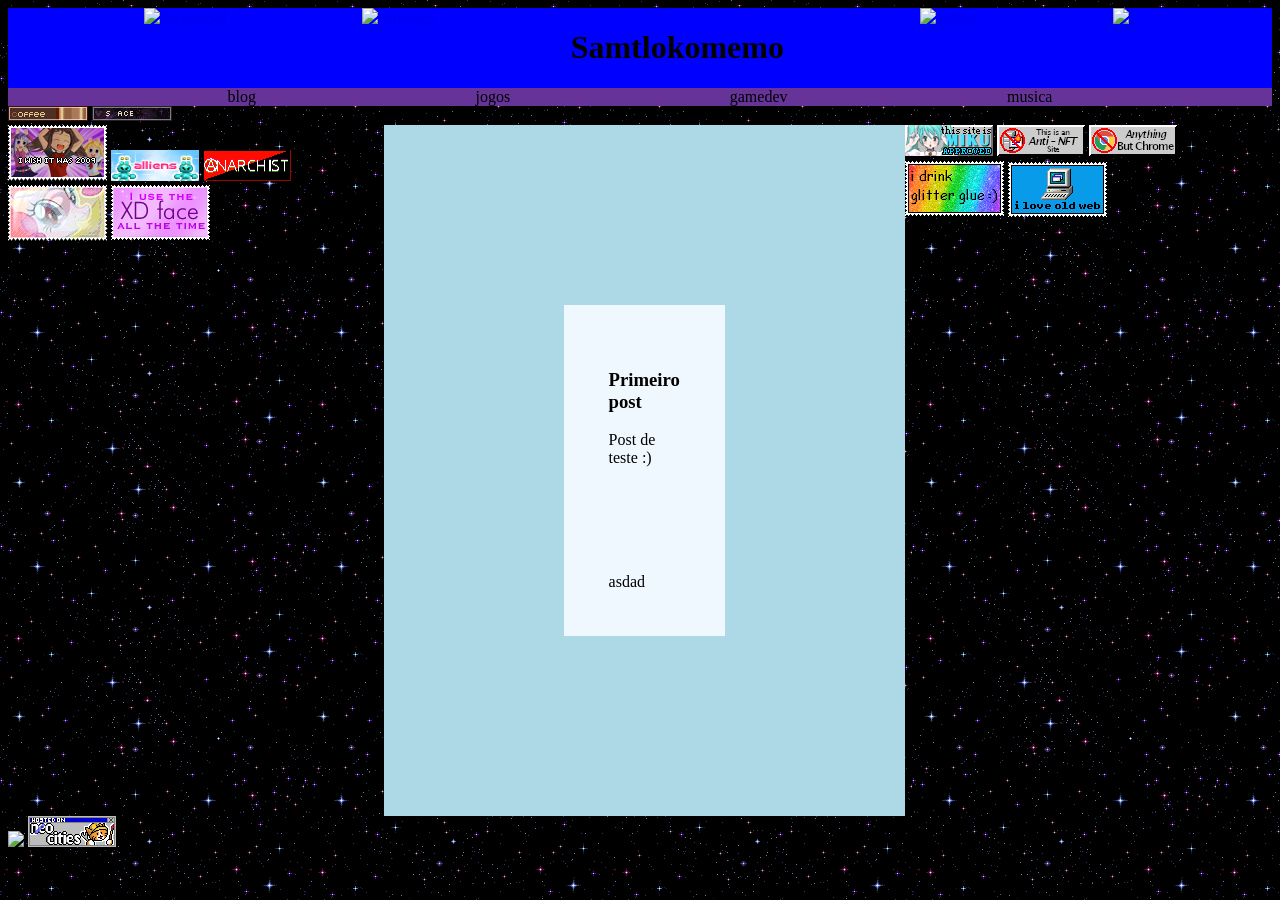
==== index.html @ 618ccef9 "Começo do projeto" ====
<!DOCTYPE html>
<html lang="en">
<head>
    <meta charset="UTF-8">
    <meta name="viewport" content="width=device-width, initial-scale=1.0">
    <link rel="stylesheet" href="style.css">
    <link rel="shortcut icon" href="imagens/favicon.gif" type="image/x-icon">
    <title>Samtlokomemo</title>
</head>
<body>
    <header>
        <a href="https://backloggd.com/u/Samtlokomemo/"><img src="" alt="backloggd"></a>
        <a href="https://backloggd.com/u/Samtlokomemo/"><img src="" alt="neocities"></a>
        <h1>Samtlokomemo</h1>
        <a href="https://backloggd.com/u/Samtlokomemo/"><img src="" alt="twitter"></a>
        <a href="https://backloggd.com/u/Samtlokomemo/"><img src="" alt="?"></a>
    </header>   
    <div class="menu">
            <a href="blog.html">blog</a>
            <a href="jogos.html">jogos</a>
            <a href="gamedev/gamedev.html">gamedev</a>
            <a href="musica.html">musica</a>
    </div>
    <div class="">
        <img src="imagens/Stamps/mccoffee.gif" alt="ANARCHIST">
        <img src="imagens/Stamps/mcspace.gif" alt="ANARCHIST">
    </div>
    <div class="area1">
        <div class="lugar1">
            <img src="imagens/Stamps/2009.png" alt="iwishitwas2009">
            <img src="imagens/Stamps/alliens.gif" alt="aliens">
            <img src="imagens/Stamps/ANARCHIST.png" alt="ANARCHIST">
            <img src="imagens/Stamps/gabriel.gif" alt="imagem-para-meu-amigo-gabriel">
            <img src="imagens/Stamps/xd.png" alt="ANARCHIST">
        </div>
        <div class="lugar2">
            <article class="blog">
                <article class="post">
                    <h3>Primeiro post</h3>
                    <p>Post de teste :)</p>
                </article>
                <article class="post">asdad</article>
            </article>
        </div>
        <div class="lugar3">
            <img src="imagens/Stamps/miku.gif" alt="ANARCHIST">
            <img src="imagens/Stamps/antinft.gif" alt="ANARCHIST">
            <img src="imagens/Stamps/anythingbut.gif" alt="ANARCHIST">
            <img src="imagens/Stamps/idrinkglitterglue.png" alt="ANARCHIST">
            <img src="imagens/Stamps/iloveoldweb.png" alt="ANARCHIST">
        </div>
    </div>
    <footer>
        <a href="https://pixelsafari.neocities.org" target="_blank"><img src="https://pixelsafari.neocities.org/about/pixelsafari.gif"></a>
        <a href="https://neocities.org/" target="_blank"><img src="/imagens/buttons/neocities.gif" alt="neocisites-logo"></a>

    </footer>
</body>
</html>
---- style.css ----
body {
  background-image: url(imagens/bg.gif);
  color: black;
  font-family: Verdana;
}

header{
    display: flex;
    justify-content: space-evenly;
    background-color: blue;
    text-align: center;
}

article{
    display: block;
    background-color: lightblue;
    padding: 20vh;
}

.menu{
    background-color: rebeccapurple;
    display: flex;
    justify-content: space-evenly;
}  

.menu a{
    color: black;
    text-decoration: none;

}

.post{
    background-color: aliceblue;
    padding: 5vh;
}

.area1{
    display: flex;
    justify-content: space-around;
}
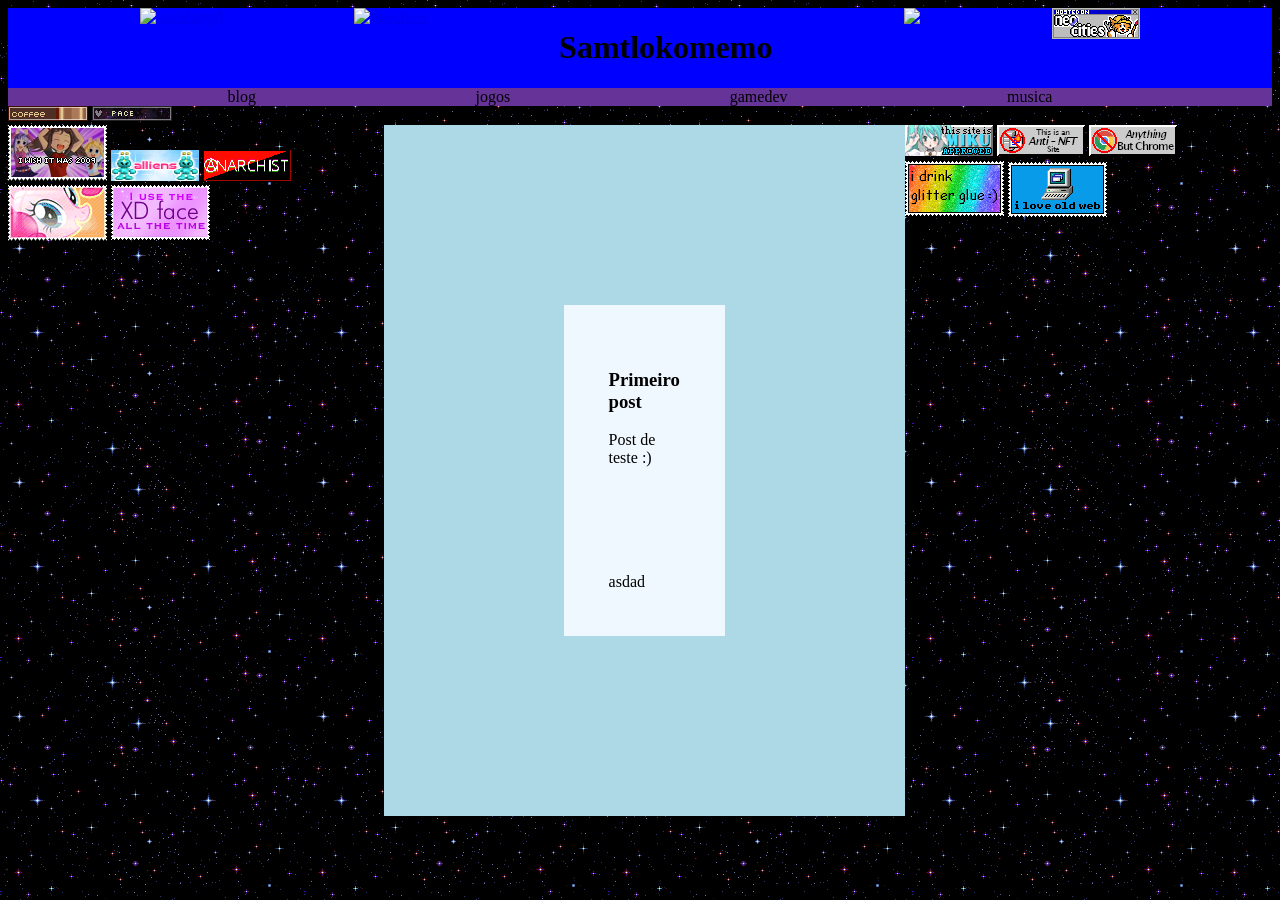
==== commit 41d7e418: "feat: adcionada a página gamedev" ====
--- a/index.html
+++ b/index.html
@@ -12,8 +12,8 @@
         <a href="https://backloggd.com/u/Samtlokomemo/"><img src="" alt="backloggd"></a>
         <a href="https://backloggd.com/u/Samtlokomemo/"><img src="" alt="neocities"></a>
         <h1>Samtlokomemo</h1>
-        <a href="https://backloggd.com/u/Samtlokomemo/"><img src="" alt="twitter"></a>
-        <a href="https://backloggd.com/u/Samtlokomemo/"><img src="" alt="?"></a>
+        <a href="https://pixelsafari.neocities.org" target="_blank"><img src="https://pixelsafari.neocities.org/about/pixelsafari.gif"></a>
+        <a href="https://neocities.org/" target="_blank"><img src="/imagens/buttons/neocities.gif" alt="neocisites-logo"></a>
     </header>   
     <div class="menu">
             <a href="blog.html">blog</a>
@@ -21,7 +21,7 @@
             <a href="gamedev/gamedev.html">gamedev</a>
             <a href="musica.html">musica</a>
     </div>
-    <div class="">
+    <div class="menuzinho">
         <img src="imagens/Stamps/mccoffee.gif" alt="ANARCHIST">
         <img src="imagens/Stamps/mcspace.gif" alt="ANARCHIST">
     </div>
@@ -51,9 +51,7 @@
         </div>
     </div>
     <footer>
-        <a href="https://pixelsafari.neocities.org" target="_blank"><img src="https://pixelsafari.neocities.org/about/pixelsafari.gif"></a>
-        <a href="https://neocities.org/" target="_blank"><img src="/imagens/buttons/neocities.gif" alt="neocisites-logo"></a>
-
+        
     </footer>
 </body>
 </html>
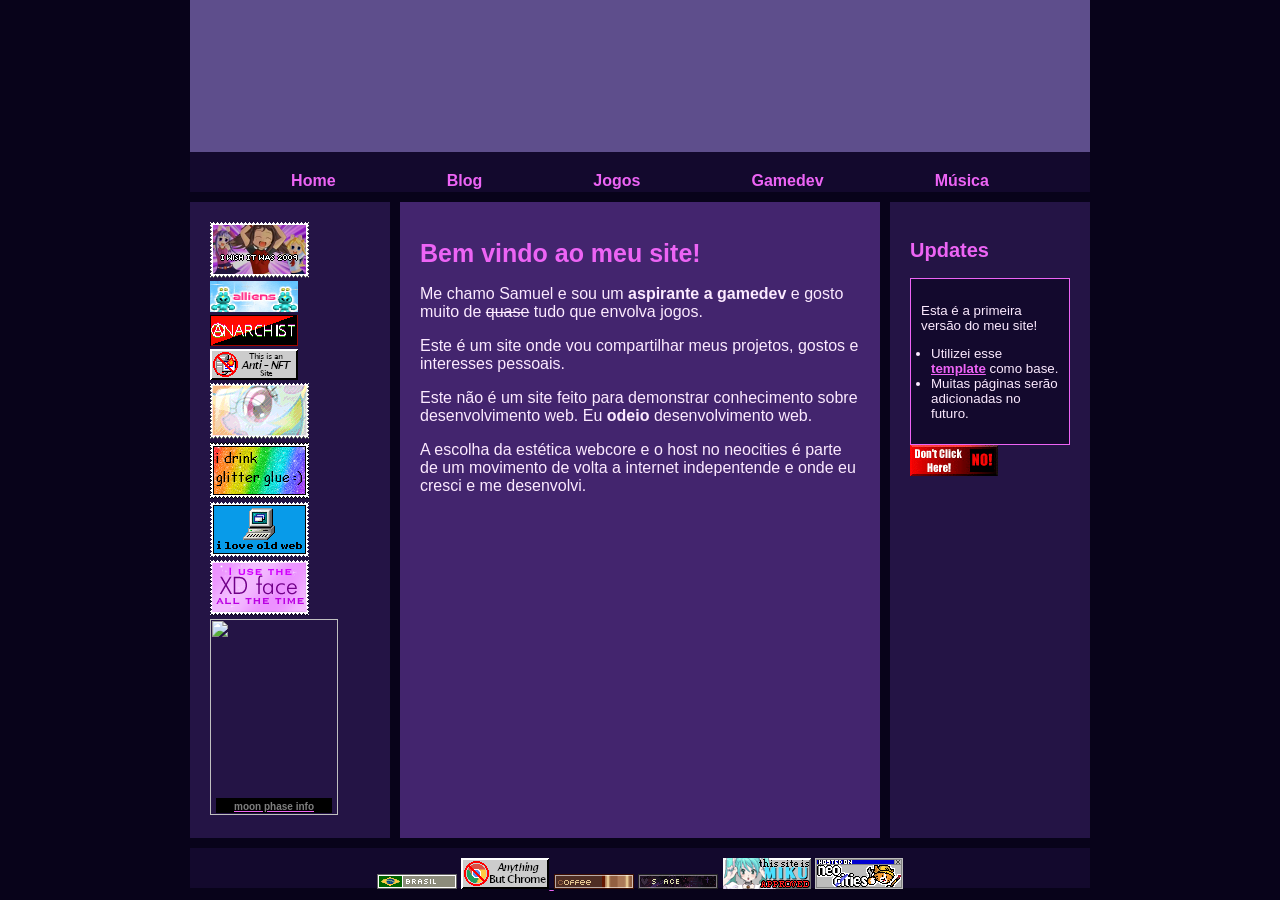
==== commit 3859fa71: "Pagina inicial" ====
--- a/index.html
+++ b/index.html
@@ -8,50 +8,67 @@
     <title>Samtlokomemo</title>
 </head>
 <body>
-    <header>
-        <a href="https://backloggd.com/u/Samtlokomemo/"><img src="" alt="backloggd"></a>
-        <a href="https://backloggd.com/u/Samtlokomemo/"><img src="" alt="neocities"></a>
-        <h1>Samtlokomemo</h1>
-        <a href="https://pixelsafari.neocities.org" target="_blank"><img src="https://pixelsafari.neocities.org/about/pixelsafari.gif"></a>
-        <a href="https://neocities.org/" target="_blank"><img src="/imagens/buttons/neocities.gif" alt="neocisites-logo"></a>
-    </header>   
-    <div class="menu">
-            <a href="blog.html">blog</a>
-            <a href="jogos.html">jogos</a>
-            <a href="gamedev/gamedev.html">gamedev</a>
-            <a href="musica.html">musica</a>
-    </div>
-    <div class="menuzinho">
-        <img src="imagens/Stamps/mccoffee.gif" alt="ANARCHIST">
-        <img src="imagens/Stamps/mcspace.gif" alt="ANARCHIST">
-    </div>
-    <div class="area1">
-        <div class="lugar1">
-            <img src="imagens/Stamps/2009.png" alt="iwishitwas2009">
-            <img src="imagens/Stamps/alliens.gif" alt="aliens">
-            <img src="imagens/Stamps/ANARCHIST.png" alt="ANARCHIST">
-            <img src="imagens/Stamps/gabriel.gif" alt="imagem-para-meu-amigo-gabriel">
-            <img src="imagens/Stamps/xd.png" alt="ANARCHIST">
+        <div id="container"><div id="header" style="height: 152px;"></div>
+            <div id="headerArea">
+                
+                <nav id="navbar" style="margin-bottom: 10px;">
+                    <ul>
+                        <li><a href="#">Home</a></li>
+                        <li><a href="#">Blog</a></li>
+                        <li><a href="#">Jogos</a></li>
+                        <li><a href="gamedev/gamedev.html">Gamedev</a></li>
+                        <li><a href="#">Música</a></li>
+                    </ul>
+                </nav>
+            </div>
+
+            <div id="flex">
+                <main>
+                    <h1>Bem vindo ao meu site!</h1>
+                    <p>Me chamo Samuel e sou um <b>aspirante a gamedev</b> e gosto muito de <s>quase</s> tudo que envolva jogos.</p>
+                    <p>Este é um site onde vou compartilhar meus projetos, gostos e interesses pessoais.</p>
+                    <p>Este não é um site feito para demonstrar conhecimento sobre desenvolvimento web. Eu <b>odeio</b> desenvolvimento web.</p>
+                    <p>A escolha da estética webcore e o host no neocities é parte de um movimento de volta a internet indepentende e onde eu cresci e me desenvolvi.</p>
+
+                </main>
+                
+                <aside id="rightSidebar" style="margin-left: 10px;">
+                    <h2>Updates</h2>
+                        <div class="box">
+                            <p>Esta é a primeira versão do meu site!</p>
+                            <ul style="padding-left:10px;">
+                                <li>Utilizei esse <a href="https://codepen.io/sadness97/full/XJbLxNj" target="_blank">template</a> como base.</li> 
+                                <li>Muitas páginas serão adicionadas no futuro.</li>
+                            </ul>
+                        </div>
+                        <a href="https://www.youtube.com/watch?v=dQw4w9WgXcQ" target="_blank"><img src="imagens/buttons/no.png" alt="naoclica"></a>
+                </aside>
+                <aside id="leftSidebar" style="margin-right: 10px;">
+                    <img src="imagens/Stamps/2009.png" alt="">
+                    <img src="imagens/Stamps/alliens.gif" alt="">
+                    <img src="imagens/Stamps/ANARCHIST.png" alt="">
+                    <img src="imagens/Stamps/antinft.gif" alt="">
+                    <img src="imagens/Stamps/gabriel.gif" alt="">
+                    <img src="imagens/Stamps/idrinkglitterglue.png" alt="">
+                    <img src="imagens/Stamps/iloveoldweb.png" alt="">
+                    <img src="imagens/Stamps/xd.png" alt="">
+
+                    <!-- moon phase -->
+                    <table cellpadding="0" cellspacing="0" border="0" width="128"><tr><td align="center"><a href="https://www.moonconnection.com" target="_blank"><img src="https://www.moonmodule.com/cs/dm/vs.gif" width="128" height="196" border="0" alt="" /></a><div style="position:relative;width:128px;"><div style="position:absolute;top:-20px;left:6px;background:#000000;width:116px;text-align:center;"><a href="https://www.moonconnection.com/moon_phases.phtml" target="mc_moon_ph"><font color="#7F7F7F" size="1" face="arial,helvetica,sans-serif"><span style="color:#7F7F7F;font-family:arial,helvetica,sans-serif;font-size:10px;">moon phase info</span></font></a></div></div></td></tr></table><!-- // end moon phase HTML // -->
+                </aside>
+            </div>
+            <footer id="footer" style="margin-top: 10px;">
+                <img src="imagens/footer/flagbrasil.gif" alt="Bandeira do brasil">
+                <a href="https://www.firefox.com" target="_blank">
+                    <img src="imagens/footer/anythingbut.gif" alt="firefoxXD">
+                </a>
+                <img src="imagens/footer/mccoffee.gif" alt="mccoffe">
+                <img src="imagens/footer/mcspace.gif" alt="mcspace">
+                <img src="imagens/footer/miku.gif" alt="">
+
+
+                <a href="https://neocities.org/" target="_blank"><img src="imagens/footer/neocities.gif" alt="Neocities"></a> 
+            </footer>
         </div>
-        <div class="lugar2">
-            <article class="blog">
-                <article class="post">
-                    <h3>Primeiro post</h3>
-                    <p>Post de teste :)</p>
-                </article>
-                <article class="post">asdad</article>
-            </article>
-        </div>
-        <div class="lugar3">
-            <img src="imagens/Stamps/miku.gif" alt="ANARCHIST">
-            <img src="imagens/Stamps/antinft.gif" alt="ANARCHIST">
-            <img src="imagens/Stamps/anythingbut.gif" alt="ANARCHIST">
-            <img src="imagens/Stamps/idrinkglitterglue.png" alt="ANARCHIST">
-            <img src="imagens/Stamps/iloveoldweb.png" alt="ANARCHIST">
-        </div>
-    </div>
-    <footer>
-        
-    </footer>
 </body>
 </html>
--- a/style.css
+++ b/style.css
@@ -4,37 +4,284 @@
   font-family: Verdana;
 }
 
-header{
-    display: flex;
-    justify-content: space-evenly;
-    background-color: blue;
-    text-align: center;
-}
-
-article{
-    display: block;
-    background-color: lightblue;
-    padding: 20vh;
-}
-
-.menu{
-    background-color: rebeccapurple;
-    display: flex;
-    justify-content: space-evenly;
-}  
-
-.menu a{
-    color: black;
-    text-decoration: none;
-
-}
-
-.post{
-    background-color: aliceblue;
-    padding: 5vh;
-}
-
-.area1{
-    display: flex;
-    justify-content: space-around;
-}+#navbar ul {
+  
+  list-style-type:none; /* this removes the bulletpoints */
+  /* there is an annoying left padding in the ul element by default */
+  padding-left:0; /* this removes it */
+}
+
+#navbar li a {
+  display:inline-block; /* this allows us to add margin to each item 
+                           so there's space for it to rotate */
+  margin:10px;
+}
+
+/* this makes stuff happen when you hover! */
+#navbar li a:hover {
+  transform:rotate(-15deg); /* play with this 15deg value, works w/ negatives too! */
+  /* more CSS transform options: https://developer.mozilla.org/en-US/docs/Web/CSS/transform */
+}
+
+/* user styles */
+
+            /* styles are what change the color and sizes of stuff on your site. */
+
+            /* these are variables that are being used in the code
+    these tended to confuse some people, so I only kept 
+    the images as variables */
+
+            :root {
+                --header-image: url('https://pbs.twimg.com/profile_banners/1002244435021836290/1782324273/1500x500');
+                --body-bg-image: url('https://blob.gifcities.org/gifcities/7QYZXBU4KD6EC2LB52RZ6DLVG5D6U6KS.gif');
+
+                /* colors */
+                --content: #43256E;
+            }
+
+            /* if you have the URL of a font, you can set it below */
+            /* feel free to delete this if it's not your vibe */
+
+            /* this seems like a lot for just one font and I would have to agree 
+    but I wanted to include an example of how to include a custom font.
+    If you download a font file you can upload it onto your Neocities
+    and then link it! Many fonts have separate files for each style
+    (bold, italic, etc. T_T) which is why there are so many!
+    
+    */
+
+            @font-face {
+                font-family: Nunito;
+                src: url('https://sadhost.neocities.org/fonts/Nunito-Regular.ttf');
+            }
+
+            @font-face {
+                font-family: Nunito;
+                src: url('https://sadhost.neocities.org/fonts/Nunito-Bold.ttf');
+                font-weight: bold;
+            }
+
+            @font-face {
+                font-family: Nunito;
+                src: url('https://sadhost.neocities.org/fonts/Nunito-Italic.ttf');
+                font-style: italic;
+            }
+
+            @font-face {
+                font-family: Nunito;
+                src: url('https://sadhost.neocities.org/fonts/Nunito-BoldItalic.ttf');
+                font-style: italic;
+                font-weight: bold;
+            }
+
+            body {
+                font-family: 'Nunito', sans-serif;
+                margin: 0;
+                background-color: #08031A;
+                /* you can delete the line below if you'd prefer to not use an image */
+                background-size: 65px;
+                color: #fceaff;
+                background-image: var(--body-bg-image);
+            }
+
+            * {
+                box-sizing: border-box;
+            }
+
+            /* below this line is CSS for the layout */
+
+            /* this is a CSS comment
+    to uncomment a line of CSS, remove the * and the /
+    before and after the text */
+
+
+            /* the "container" is what wraps your entire website */
+            /* if you want something (like the header) to be Wider than
+    the other elements, you will need to move that div outside
+    of the container */
+            #container {
+                max-width: 900px;
+                /* this is the width of your layout! */
+                /* if you change the above value, scroll to the bottom
+      and change the media query according to the comment! */
+                margin: 0 auto;
+                /* this centers the entire page */
+            }
+
+            /* the area below is for all links on your page
+    EXCEPT for the navigation */
+            #container a {
+                color: #ED64F5;
+                font-weight: bold;
+                /* if you want to remove the underline
+      you can add a line below here that says:
+      text-decoration:none; */
+            }
+
+            #header {
+                width: 100%;
+                background-color: #5e4e8c;
+                /* header color here! */
+                height: 150px;
+                /* this is only for a background image! */
+                /* if you want to put images IN the header, 
+      you can add them directly to the <div id="header"></div> element! */
+                background-image: var(--header-image);
+                background-size: 100%;
+            }
+
+            /* navigation section!! */
+            #navbar {
+                height: 40px;
+                background-color: #13092D;
+                /* navbar color */
+                width: 100%;
+            }
+
+            #navbar ul {
+                display: flex;
+                padding: 0;
+                margin: 0;
+                list-style-type: none;
+                justify-content: space-evenly;
+            }
+
+            #navbar li {
+                padding-top: 10px;
+            }
+
+            /* navigation links*/
+            #navbar li a {
+                color: #ED64F5;
+                /* navbar text color */
+                font-weight: 800;
+                text-decoration: none;
+                /* this removes the underline */
+            }
+
+            /* navigation link when a link is hovered over */
+            #navbar li a:hover {
+                color: #a49cba;
+                text-decoration: underline;
+            }
+
+            #flex {
+                display: flex;
+            }
+
+            /* this colors BOTH sidebars
+    if you want to style them separately,
+    create styles for #leftSidebar and #rightSidebar */
+            aside {
+                background-color: #241445;
+                width: 200px;
+                padding: 20px;
+                font-size: smaller;
+                /* this makes the sidebar text slightly smaller */
+            }
+
+
+            /* this is the color of the main content area,
+    between the sidebars! */
+            main {
+                background-color: #43256E;
+                flex: 1;
+                padding: 20px;
+                order: 2;
+            }
+
+            /* what's this "order" stuff about??
+    allow me to explain!
+    if you're using both sidebars, the "order" value
+    tells the CSS the order in which to display them.
+    left sidebar is 1, content is 2, and right sidebar is 3! */
+
+            */ #leftSidebar {
+                order: 1;
+            }
+
+            #rightSidebar {
+                order: 3;
+            }
+
+            footer {
+                background-color: #13092D;
+                /* background color for footer */
+                width: 100%;
+                height: 40px;
+                padding: 10px;
+                text-align: center;
+                /* this centers the footer text */
+            }
+
+            h1,
+            h2,
+            h3 {
+                color: #ED64F5;
+            }
+
+            h1 {
+                font-size: 25px;
+            }
+
+            strong {
+                /* this styles bold text */
+                color: #ED64F5;
+            }
+
+            /* this is just a cool box, it's the darker colored one */
+            .box {
+                background-color: #13092D;
+                border: 1px solid #ED64F5;
+                padding: 10px;
+            }
+
+            /* CSS for extras */
+
+            #topBar {
+                width: 100%;
+                height: 30px;
+                padding: 10px;
+                font-size: smaller;
+                background-color: #13092D;
+            }
+
+
+            /* BELOW THIS POINT IS MEDIA QUERY */
+
+            /* so you wanna change the width of your page? 
+    by default, the container width is 900px.
+    in order to keep things responsive, take your new height,
+    and then subtrack it by 100. use this new number as the 
+    "max-width" value below
+    */
+
+            @media only screen and (max-width: 800px) {
+                #flex {
+                    flex-wrap: wrap;
+                }
+
+                aside {
+                    width: 100%;
+                }
+
+                /* the order of the items is adjusted here for responsiveness!
+      since the sidebars would be too small on a mobile device.
+      feel free to play around with the order!
+      */
+                main {
+                    order: 1;
+                }
+
+                #leftSidebar {
+                    order: 2;
+                }
+
+                #rightSidebar {
+                    order: 3;
+                }
+
+                #navbar ul {
+                    flex-wrap: wrap;
+                }
+            }
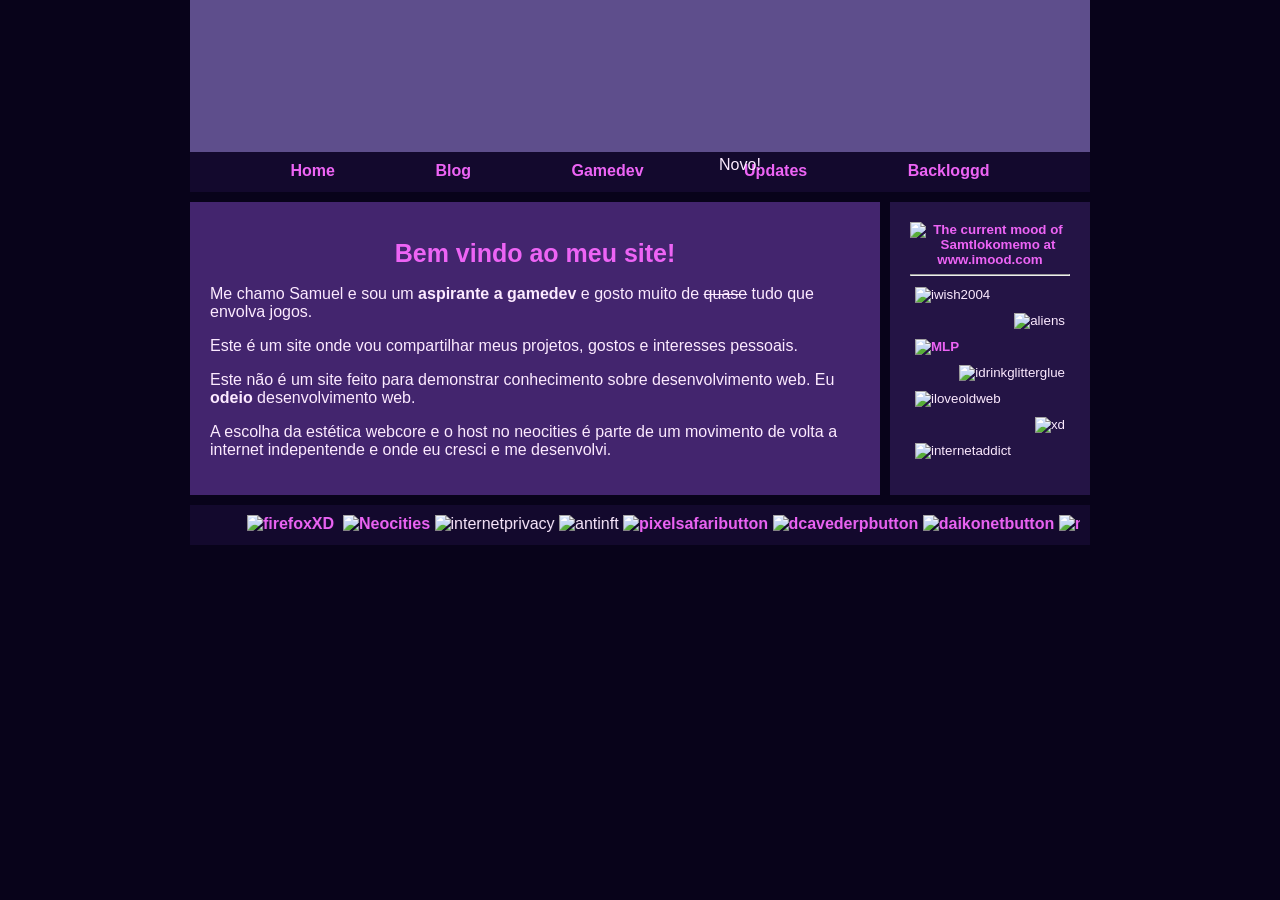
==== commit 4d3c9b59: "Atualização do site" ====
--- a/index.html
+++ b/index.html
@@ -1,74 +1,48 @@
 <!DOCTYPE html>
-<html lang="en">
+<html lang="pt-br">
 <head>
     <meta charset="UTF-8">
     <meta name="viewport" content="width=device-width, initial-scale=1.0">
     <link rel="stylesheet" href="style.css">
-    <link rel="shortcut icon" href="imagens/favicon.gif" type="image/x-icon">
+    <link rel="shortcut icon" href="https://pixelsafari.neocities.org/favicon/animals/cat/cat1.gif" type="image/x-icon">
     <title>Samtlokomemo</title>
 </head>
 <body>
-        <div id="container"><div id="header" style="height: 152px;"></div>
-            <div id="headerArea">
-                
-                <nav id="navbar" style="margin-bottom: 10px;">
-                    <ul>
-                        <li><a href="#">Home</a></li>
-                        <li><a href="#">Blog</a></li>
-                        <li><a href="#">Jogos</a></li>
-                        <li><a href="gamedev/gamedev.html">Gamedev</a></li>
-                        <li><a href="#">Música</a></li>
-                    </ul>
-                </nav>
-            </div>
+        <div id="container">
+            <header-info></header-info>
+                <div id="flex">
+                    <main>
+                        <h1 style="text-align: center;">Bem vindo ao meu site!</h1>
+                        <p>Me chamo Samuel e sou um <b>aspirante a gamedev</b> e gosto muito de <s>quase</s> tudo que envolva jogos.</p>
+                        <p>Este é um site onde vou compartilhar meus projetos, gostos e interesses pessoais.</p>
+                        <p>Este não é um site feito para demonstrar conhecimento sobre desenvolvimento web. Eu <b>odeio</b> desenvolvimento web.</p>
+                        <p>A escolha da estética webcore e o host no neocities é parte de um movimento de volta a internet indepentende e onde eu cresci e me desenvolvi.</p>
+                        
+                    </main>
+                    <aside id="rightSidebar" style="margin-left: 10px;">
+                        <div style="text-align: center;">
+                            <a href="https://www.imood.com/users/Samtlokomemo">
+                                <img src="https://moods.imood.com/display/uname-Samtlokomemo/fg-ed64f/imood.gif" alt="The current mood of Samtlokomemo at www.imood.com" border="0">
+                            </a>
+                        </div>
+                        <hr>
+                        <section class="pingPongContainer">
+                            <img class="pingPongItem" src="https://pixelsafari.neocities.org/stamps/more/2004.png" alt="iwish2004">
+                            <img class="pingPongItem" src="https://neonaut.neocities.org/images/buttons/neocitizens/alliens.gif" alt="aliens">
+                            <a href="MLP.html">
+                                <img class="pingPongItem" src="https://pixelsafari.neocities.org/stamps/twilight.gif" alt="MLP">
+                            </a>
+                            <img class="pingPongItem" src="https://pixelsafari.neocities.org/stamps/idrinkglitterglue.png" alt="idrinkglitterglue">
+                            <img class="pingPongItem" src="https://pixelsafari.neocities.org/stamps/iloveoldweb.png" alt="iloveoldweb">
+                            <img class="pingPongItem" src="https://pixelsafari.neocities.org/stamps/more/xd.png" alt="xd">
+                            <img class="pingPongItem" src="https://pixelsafari.neocities.org/stamps/more/addict.gif" alt="internetaddict">
+                        </section>
 
-            <div id="flex">
-                <main>
-                    <h1>Bem vindo ao meu site!</h1>
-                    <p>Me chamo Samuel e sou um <b>aspirante a gamedev</b> e gosto muito de <s>quase</s> tudo que envolva jogos.</p>
-                    <p>Este é um site onde vou compartilhar meus projetos, gostos e interesses pessoais.</p>
-                    <p>Este não é um site feito para demonstrar conhecimento sobre desenvolvimento web. Eu <b>odeio</b> desenvolvimento web.</p>
-                    <p>A escolha da estética webcore e o host no neocities é parte de um movimento de volta a internet indepentende e onde eu cresci e me desenvolvi.</p>
-
-                </main>
-                
-                <aside id="rightSidebar" style="margin-left: 10px;">
-                    <h2>Updates</h2>
-                        <div class="box">
-                            <p>Esta é a primeira versão do meu site!</p>
-                            <ul style="padding-left:10px;">
-                                <li>Utilizei esse <a href="https://codepen.io/sadness97/full/XJbLxNj" target="_blank">template</a> como base.</li> 
-                                <li>Muitas páginas serão adicionadas no futuro.</li>
-                            </ul>
-                        </div>
-                        <a href="https://www.youtube.com/watch?v=dQw4w9WgXcQ" target="_blank"><img src="imagens/buttons/no.png" alt="naoclica"></a>
-                </aside>
-                <aside id="leftSidebar" style="margin-right: 10px;">
-                    <img src="imagens/Stamps/2009.png" alt="">
-                    <img src="imagens/Stamps/alliens.gif" alt="">
-                    <img src="imagens/Stamps/ANARCHIST.png" alt="">
-                    <img src="imagens/Stamps/antinft.gif" alt="">
-                    <img src="imagens/Stamps/gabriel.gif" alt="">
-                    <img src="imagens/Stamps/idrinkglitterglue.png" alt="">
-                    <img src="imagens/Stamps/iloveoldweb.png" alt="">
-                    <img src="imagens/Stamps/xd.png" alt="">
-
-                    <!-- moon phase -->
-                    <table cellpadding="0" cellspacing="0" border="0" width="128"><tr><td align="center"><a href="https://www.moonconnection.com" target="_blank"><img src="https://www.moonmodule.com/cs/dm/vs.gif" width="128" height="196" border="0" alt="" /></a><div style="position:relative;width:128px;"><div style="position:absolute;top:-20px;left:6px;background:#000000;width:116px;text-align:center;"><a href="https://www.moonconnection.com/moon_phases.phtml" target="mc_moon_ph"><font color="#7F7F7F" size="1" face="arial,helvetica,sans-serif"><span style="color:#7F7F7F;font-family:arial,helvetica,sans-serif;font-size:10px;">moon phase info</span></font></a></div></div></td></tr></table><!-- // end moon phase HTML // -->
-                </aside>
-            </div>
-            <footer id="footer" style="margin-top: 10px;">
-                <img src="imagens/footer/flagbrasil.gif" alt="Bandeira do brasil">
-                <a href="https://www.firefox.com" target="_blank">
-                    <img src="imagens/footer/anythingbut.gif" alt="firefoxXD">
-                </a>
-                <img src="imagens/footer/mccoffee.gif" alt="mccoffe">
-                <img src="imagens/footer/mcspace.gif" alt="mcspace">
-                <img src="imagens/footer/miku.gif" alt="">
-
-
-                <a href="https://neocities.org/" target="_blank"><img src="imagens/footer/neocities.gif" alt="Neocities"></a> 
-            </footer>
+                        <!-- moon phase -->
+                    </aside>
+                </div>            
+            <footer-info></footer-info>
         </div>
+        <script src="script.js"></script>
 </body>
 </html>
--- a/style.css
+++ b/style.css
@@ -1,287 +1,349 @@
+/* user styles */
+
+/* styles are what change the color and sizes of stuff on your site. */
+
+/* these are variables that are being used in the code
+these tended to confuse some people, so I only kept 
+the images as variables */
+
+:root {
+    --header-image: url('https://pbs.twimg.com/profile_banners/1002244435021836290/1782324273/1500x500');
+    --body-bg-image: url('https://blob.gifcities.org/gifcities/7QYZXBU4KD6EC2LB52RZ6DLVG5D6U6KS.gif');
+
+    /* colors */
+    --content: #43256E;
+}
+
+/* if you have the URL of a font, you can set it below */
+/* feel free to delete this if it's not your vibe */
+
+/* this seems like a lot for just one font and I would have to agree 
+but I wanted to include an example of how to include a custom font.
+If you download a font file you can upload it onto your Neocities
+and then link it! Many fonts have separate files for each style
+(bold, italic, etc. T_T) which is why there are so many!
+
+*/
+
+@font-face {
+    font-family: Nunito;
+    src: url('https://sadhost.neocities.org/fonts/Nunito-Regular.ttf');
+}
+
+@font-face {
+    font-family: Nunito;
+    src: url('https://sadhost.neocities.org/fonts/Nunito-Bold.ttf');
+    font-weight: bold;
+}
+
+@font-face {
+    font-family: Nunito;
+    src: url('https://sadhost.neocities.org/fonts/Nunito-Italic.ttf');
+    font-style: italic;
+}
+
+@font-face {
+    font-family: Nunito;
+    src: url('https://sadhost.neocities.org/fonts/Nunito-BoldItalic.ttf');
+    font-style: italic;
+    font-weight: bold;
+}
+
 body {
-  background-image: url(imagens/bg.gif);
-  color: black;
-  font-family: Verdana;
+    font-family: 'Nunito', sans-serif;
+    margin: 0;
+    background-color: #08031A;
+    /* you can delete the line below if you'd prefer to not use an image */
+    background-size: 65px;
+    color: #fceaff;
+    background-image: var(--body-bg-image);
+}
+
+* {
+    box-sizing: border-box;
+}
+
+/* below this line is CSS for the layout */
+
+/* this is a CSS comment
+to uncomment a line of CSS, remove the * and the /
+before and after the text */
+
+
+/* the "container" is what wraps your entire website */
+/* if you want something (like the header) to be Wider than
+the other elements, you will need to move that div outside
+of the container */
+#container {
+    max-width: 900px;
+    /* this is the width of your layout! */
+    /* if you change the above value, scroll to the bottom
+and change the media query according to the comment! */
+    margin: 0 auto;
+    /* this centers the entire page */
+}
+
+/* the area below is for all links on your page
+EXCEPT for the navigation */
+#container a {
+    color: #ED64F5;
+    font-weight: bold;
+    /* if you want to remove the underline
+you can add a line below here that says:
+ */
+    text-decoration:none;
+}
+
+#header {
+    width: 100%;
+    background-color: #5e4e8c;
+    z-index: 2;
+    /* header color here! */
+    height: 150px;
+    /* this is only for a background image! */
+    /* if you want to put images IN the header, 
+you can add them directly to the <div id="header"></div> element! */
+    background-image: var(--header-image);
+    background-size: 100%;
+}
+
+/* navigation section!! */
+#navbar {
+    position: relative;
+    height: 40px;
+    background-color: #13092D;
+    z-index: 2;
+    /* navbar color */
+    width: 100%;
 }
 
 #navbar ul {
-  
-  list-style-type:none; /* this removes the bulletpoints */
-  /* there is an annoying left padding in the ul element by default */
-  padding-left:0; /* this removes it */
-}
-
+    display: flex;
+    padding: 0;
+    margin: 0;
+    list-style-type: none;
+    justify-content: space-evenly;
+}
+
+#navbar li {
+    padding-top: 10px;
+}
+
+/* navigation links*/
 #navbar li a {
-  display:inline-block; /* this allows us to add margin to each item 
-                           so there's space for it to rotate */
-  margin:10px;
-}
-
-/* this makes stuff happen when you hover! */
+    color: #ED64F5;
+    /* navbar text color */
+    font-weight: 800;
+    text-decoration: none;
+    /* this removes the underline */
+
+    display: inline-block;
+}
+
+/* navigation link when a link is hovered over */
 #navbar li a:hover {
-  transform:rotate(-15deg); /* play with this 15deg value, works w/ negatives too! */
-  /* more CSS transform options: https://developer.mozilla.org/en-US/docs/Web/CSS/transform */
-}
-
-/* user styles */
-
-            /* styles are what change the color and sizes of stuff on your site. */
-
-            /* these are variables that are being used in the code
-    these tended to confuse some people, so I only kept 
-    the images as variables */
-
-            :root {
-                --header-image: url('https://pbs.twimg.com/profile_banners/1002244435021836290/1782324273/1500x500');
-                --body-bg-image: url('https://blob.gifcities.org/gifcities/7QYZXBU4KD6EC2LB52RZ6DLVG5D6U6KS.gif');
-
-                /* colors */
-                --content: #43256E;
-            }
-
-            /* if you have the URL of a font, you can set it below */
-            /* feel free to delete this if it's not your vibe */
-
-            /* this seems like a lot for just one font and I would have to agree 
-    but I wanted to include an example of how to include a custom font.
-    If you download a font file you can upload it onto your Neocities
-    and then link it! Many fonts have separate files for each style
-    (bold, italic, etc. T_T) which is why there are so many!
+    transform:rotate(-15deg); /* play with this 15deg value, works w/ negatives too! */
+    color: #a49cba;
+}
+
+#flex {
+    display: flex;
+}
+
+/* this colors BOTH sidebars
+if you want to style them separately,
+create styles for #leftSidebar and #rightSidebar */
+aside {
+    background-color: #241445;
+    width: 200px;
+    padding: 20px;
+    font-size: smaller;
+    /* this makes the sidebar text slightly smaller */
+}
+
+
+/* this is the color of the main content area,
+between the sidebars! */
+main {
+    background-color: #43256E;
+    flex: 1;
+    padding: 20px;
+    order: 2;
+}
+
+/* what's this "order" stuff about??
+allow me to explain!
+if you're using both sidebars, the "order" value
+tells the CSS the order in which to display them.
+left sidebar is 1, content is 2, and right sidebar is 3! */
+
+*/ #leftSidebar {
+    order: 1;
+}
+
+#rightSidebar {
+    order: 3;
+}
+
+footer {
+    background-color: #13092D;
+    /* background color for footer */
+    width: 100%;
+    height: 40px;
+    padding: 10px;
+    text-align: center;
+    /* this centers the footer text */
+}
+
+h1,
+h2,
+h3 {
+    color: #ED64F5;
+}
+
+h1 {
+    font-size: 25px;
+}
+
+strong {
+    /* this styles bold text */
+    color: #ED64F5;
+}
+
+/* this is just a cool box, it's the darker colored one */
+.box {
+    background-color: #13092D;
+    border: 1px dashed #ED64F5;
+    padding: 10px;
+}
+
+/* CSS for extras */
+
+#topBar {
+    width: 100%;
+    height: 30px;
+    padding: 10px;
+    font-size: smaller;
+    background-color: #13092D;
+}
+
+
+/* BELOW THIS POINT IS MEDIA QUERY */
+
+/* so you wanna change the width of your page? 
+by default, the container width is 900px.
+in order to keep things responsive, take your new height,
+and then subtrack it by 100. use this new number as the 
+"max-width" value below
+*/
+
+@media only screen and (max-width: 800px) {
+    #flex {
+        flex-wrap: wrap;
+    }
+
+    aside {
+        width: 100%;
+    }
+
+    /* the order of the items is adjusted here for responsiveness!
+since the sidebars would be too small on a mobile device.
+feel free to play around with the order!
+*/
+    main {
+        order: 1;
+    }
+
+    #leftSidebar {
+        order: 2;
+    }
+
+    #rightSidebar {
+        order: 3;
+    }
+
+    #navbar ul {
+        flex-wrap: wrap;
+    }
+}
+
+/* Blog */
+#blogPost{
+    overflow-x: hidden;
+    overflow-y: scroll;
+    height: 20em;
+    background-color: #13092D;
+    border: 1px dashed #ED64F5;
+    padding: 5px 10px;
     
-    */
-
-            @font-face {
-                font-family: Nunito;
-                src: url('https://sadhost.neocities.org/fonts/Nunito-Regular.ttf');
-            }
-
-            @font-face {
-                font-family: Nunito;
-                src: url('https://sadhost.neocities.org/fonts/Nunito-Bold.ttf');
-                font-weight: bold;
-            }
-
-            @font-face {
-                font-family: Nunito;
-                src: url('https://sadhost.neocities.org/fonts/Nunito-Italic.ttf');
-                font-style: italic;
-            }
-
-            @font-face {
-                font-family: Nunito;
-                src: url('https://sadhost.neocities.org/fonts/Nunito-BoldItalic.ttf');
-                font-style: italic;
-                font-weight: bold;
-            }
-
-            body {
-                font-family: 'Nunito', sans-serif;
-                margin: 0;
-                background-color: #08031A;
-                /* you can delete the line below if you'd prefer to not use an image */
-                background-size: 65px;
-                color: #fceaff;
-                background-image: var(--body-bg-image);
-            }
-
-            * {
-                box-sizing: border-box;
-            }
-
-            /* below this line is CSS for the layout */
-
-            /* this is a CSS comment
-    to uncomment a line of CSS, remove the * and the /
-    before and after the text */
-
-
-            /* the "container" is what wraps your entire website */
-            /* if you want something (like the header) to be Wider than
-    the other elements, you will need to move that div outside
-    of the container */
-            #container {
-                max-width: 900px;
-                /* this is the width of your layout! */
-                /* if you change the above value, scroll to the bottom
-      and change the media query according to the comment! */
-                margin: 0 auto;
-                /* this centers the entire page */
-            }
-
-            /* the area below is for all links on your page
-    EXCEPT for the navigation */
-            #container a {
-                color: #ED64F5;
-                font-weight: bold;
-                /* if you want to remove the underline
-      you can add a line below here that says:
-      text-decoration:none; */
-            }
-
-            #header {
-                width: 100%;
-                background-color: #5e4e8c;
-                /* header color here! */
-                height: 150px;
-                /* this is only for a background image! */
-                /* if you want to put images IN the header, 
-      you can add them directly to the <div id="header"></div> element! */
-                background-image: var(--header-image);
-                background-size: 100%;
-            }
-
-            /* navigation section!! */
-            #navbar {
-                height: 40px;
-                background-color: #13092D;
-                /* navbar color */
-                width: 100%;
-            }
-
-            #navbar ul {
-                display: flex;
-                padding: 0;
-                margin: 0;
-                list-style-type: none;
-                justify-content: space-evenly;
-            }
-
-            #navbar li {
-                padding-top: 10px;
-            }
-
-            /* navigation links*/
-            #navbar li a {
-                color: #ED64F5;
-                /* navbar text color */
-                font-weight: 800;
-                text-decoration: none;
-                /* this removes the underline */
-            }
-
-            /* navigation link when a link is hovered over */
-            #navbar li a:hover {
-                color: #a49cba;
-                text-decoration: underline;
-            }
-
-            #flex {
-                display: flex;
-            }
-
-            /* this colors BOTH sidebars
-    if you want to style them separately,
-    create styles for #leftSidebar and #rightSidebar */
-            aside {
-                background-color: #241445;
-                width: 200px;
-                padding: 20px;
-                font-size: smaller;
-                /* this makes the sidebar text slightly smaller */
-            }
-
-
-            /* this is the color of the main content area,
-    between the sidebars! */
-            main {
-                background-color: #43256E;
-                flex: 1;
-                padding: 20px;
-                order: 2;
-            }
-
-            /* what's this "order" stuff about??
-    allow me to explain!
-    if you're using both sidebars, the "order" value
-    tells the CSS the order in which to display them.
-    left sidebar is 1, content is 2, and right sidebar is 3! */
-
-            */ #leftSidebar {
-                order: 1;
-            }
-
-            #rightSidebar {
-                order: 3;
-            }
-
-            footer {
-                background-color: #13092D;
-                /* background color for footer */
-                width: 100%;
-                height: 40px;
-                padding: 10px;
-                text-align: center;
-                /* this centers the footer text */
-            }
-
-            h1,
-            h2,
-            h3 {
-                color: #ED64F5;
-            }
-
-            h1 {
-                font-size: 25px;
-            }
-
-            strong {
-                /* this styles bold text */
-                color: #ED64F5;
-            }
-
-            /* this is just a cool box, it's the darker colored one */
-            .box {
-                background-color: #13092D;
-                border: 1px solid #ED64F5;
-                padding: 10px;
-            }
-
-            /* CSS for extras */
-
-            #topBar {
-                width: 100%;
-                height: 30px;
-                padding: 10px;
-                font-size: smaller;
-                background-color: #13092D;
-            }
-
-
-            /* BELOW THIS POINT IS MEDIA QUERY */
-
-            /* so you wanna change the width of your page? 
-    by default, the container width is 900px.
-    in order to keep things responsive, take your new height,
-    and then subtrack it by 100. use this new number as the 
-    "max-width" value below
-    */
-
-            @media only screen and (max-width: 800px) {
-                #flex {
-                    flex-wrap: wrap;
-                }
-
-                aside {
-                    width: 100%;
-                }
-
-                /* the order of the items is adjusted here for responsiveness!
-      since the sidebars would be too small on a mobile device.
-      feel free to play around with the order!
-      */
-                main {
-                    order: 1;
-                }
-
-                #leftSidebar {
-                    order: 2;
-                }
-
-                #rightSidebar {
-                    order: 3;
-                }
-
-                #navbar ul {
-                    flex-wrap: wrap;
-                }
-            }+}
+
+
+
+
+/* Ping Pong Lists*/
+.pingPongContainer{
+    display: flex;
+    flex-direction: column;
+    align-items: center;
+    justify-content: center;
+    
+    width: 100%;
+}
+
+.pingPongItem{
+    padding: 5px;
+}
+
+:nth-child(odd){
+    align-self: flex-start;
+}
+
+.pingPongItem:nth-child(even){
+    align-self: flex-end;
+}
+
+
+
+/* Float Elements */
+.orbitingElement {
+    animation-name: orbitElementAnim;
+    animation-duration: 6.5s;
+    animation-iteration-count: infinite;
+    animation-timing-function: ease-in-out;
+}
+
+@keyframes orbitElementAnim {
+    from{
+        left: -25px;
+        top: -12px;
+        z-index: 1;
+        transform: scale(0.75);
+    }
+    25%{
+        transform: scale(1);
+    }
+    50%{
+        left: 40px;
+        top: 0px;
+        z-index: 1;
+        transform: scale(0.75);
+    }
+    55%{
+        z-index:-1;
+    }
+    75%{
+        transform: scale(0.5);
+    }
+    90%{
+        z-index: -1;
+    }
+    to{
+        left: -25px;
+        top: -12px;
+        z-index: 1;
+        transform: scale(0.75);
+    }
+}
+
+
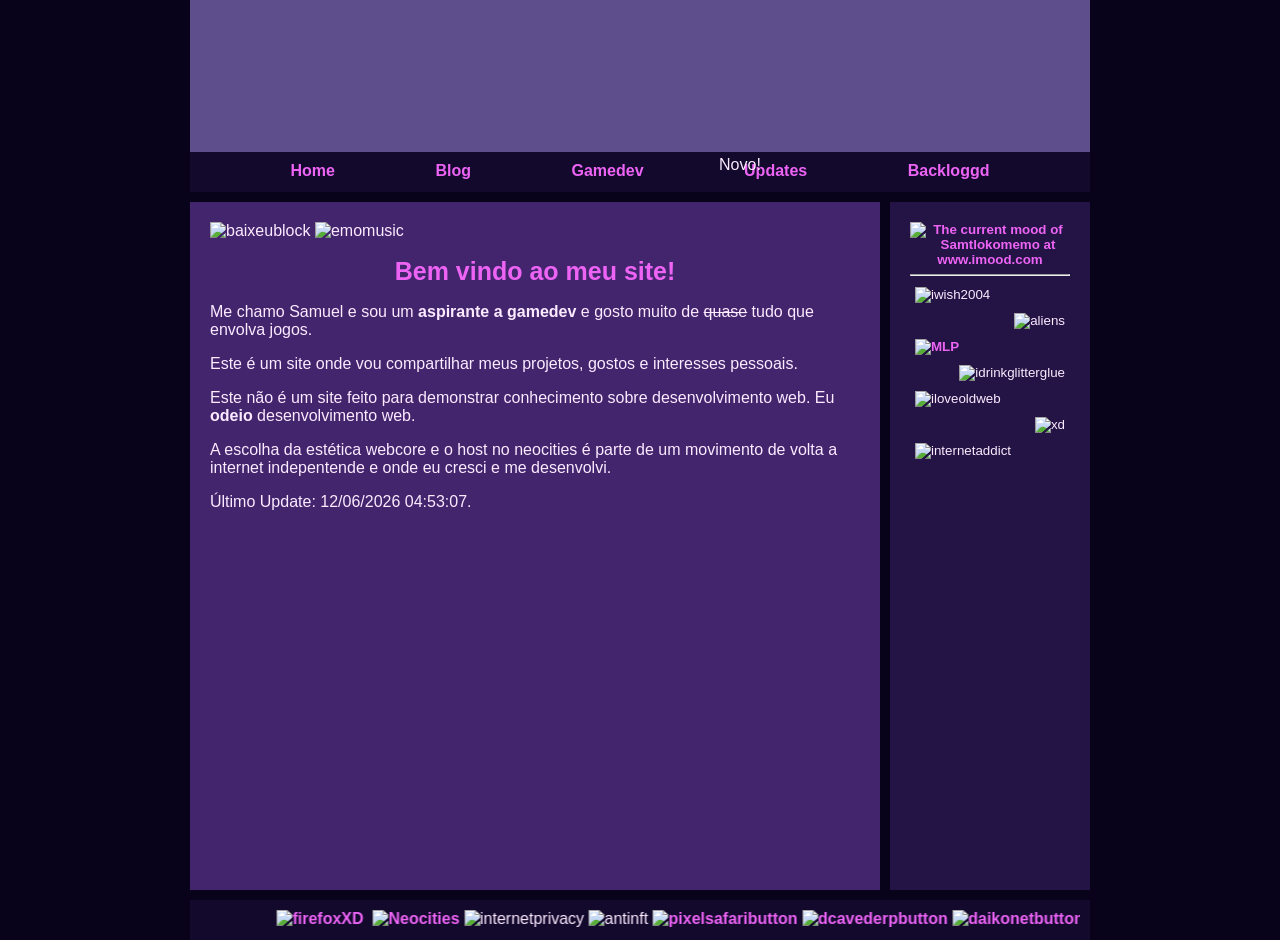
==== commit de85f63a: "Update Tamanho dos blocos main" ====
--- a/index.html
+++ b/index.html
@@ -11,15 +11,20 @@
         <div id="container">
             <header-info></header-info>
                 <div id="flex">
-                    <main>
+                    <main style="height: 43em;">
+                        <div id="blinkies">
+                            <img src="https://pixelsafari.neocities.org/blinkies/media/cakeisalie.gif" alt="baixeublock">
+                            <img src="https://pixelsafari.neocities.org/blinkies/media/emomusic.gif" alt="emomusic">
+                        </div>
                         <h1 style="text-align: center;">Bem vindo ao meu site!</h1>
                         <p>Me chamo Samuel e sou um <b>aspirante a gamedev</b> e gosto muito de <s>quase</s> tudo que envolva jogos.</p>
                         <p>Este é um site onde vou compartilhar meus projetos, gostos e interesses pessoais.</p>
                         <p>Este não é um site feito para demonstrar conhecimento sobre desenvolvimento web. Eu <b>odeio</b> desenvolvimento web.</p>
                         <p>A escolha da estética webcore e o host no neocities é parte de um movimento de volta a internet indepentende e onde eu cresci e me desenvolvi.</p>
-                        
+                        Último Update: <script>document.write(document.lastModified);</script>.
                     </main>
                     <aside id="rightSidebar" style="margin-left: 10px;">
+                        
                         <div style="text-align: center;">
                             <a href="https://www.imood.com/users/Samtlokomemo">
                                 <img src="https://moods.imood.com/display/uname-Samtlokomemo/fg-ed64f/imood.gif" alt="The current mood of Samtlokomemo at www.imood.com" border="0">
@@ -38,7 +43,6 @@
                             <img class="pingPongItem" src="https://pixelsafari.neocities.org/stamps/more/addict.gif" alt="internetaddict">
                         </section>
 
-                        <!-- moon phase -->
                     </aside>
                 </div>            
             <footer-info></footer-info>
--- a/style.css
+++ b/style.css
@@ -198,6 +198,7 @@
 h1,
 h2,
 h3 {
+    text-align: center;
     color: #ED64F5;
 }
 
@@ -271,15 +272,12 @@
 #blogPost{
     overflow-x: hidden;
     overflow-y: scroll;
-    height: 20em;
+    height: 43em;
     background-color: #13092D;
     border: 1px dashed #ED64F5;
     padding: 5px 10px;
     
 }
-
-
-
 
 /* Ping Pong Lists*/
 .pingPongContainer{
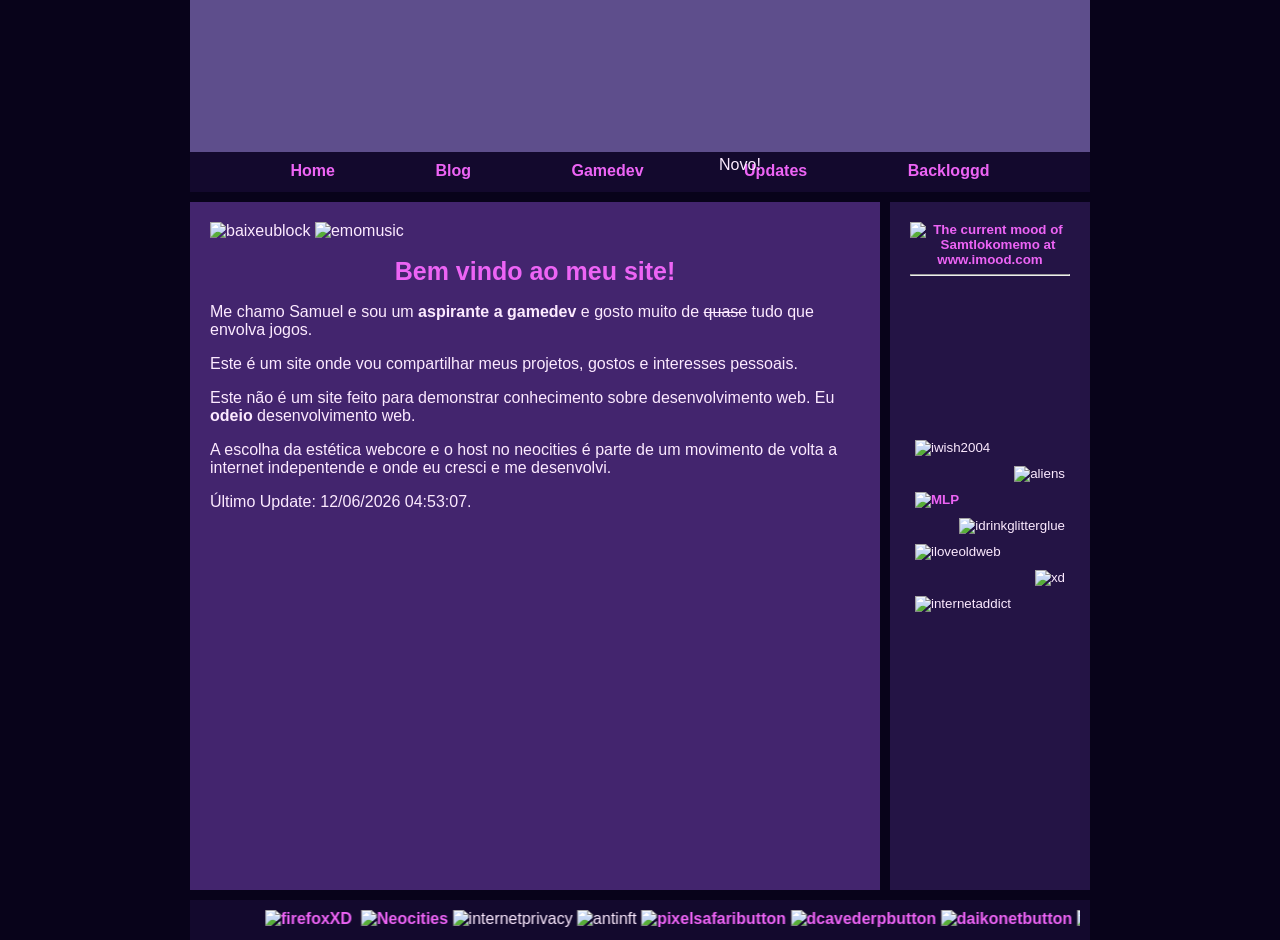
==== commit 29bff7fc: "Não sei XD" ====
--- a/index.html
+++ b/index.html
@@ -31,6 +31,7 @@
                             </a>
                         </div>
                         <hr>
+                        <iframe src="https://dimden.dev/moon?custom=1" frameborder="0"></iframe>
                         <section class="pingPongContainer">
                             <img class="pingPongItem" src="https://pixelsafari.neocities.org/stamps/more/2004.png" alt="iwish2004">
                             <img class="pingPongItem" src="https://neonaut.neocities.org/images/buttons/neocitizens/alliens.gif" alt="aliens">
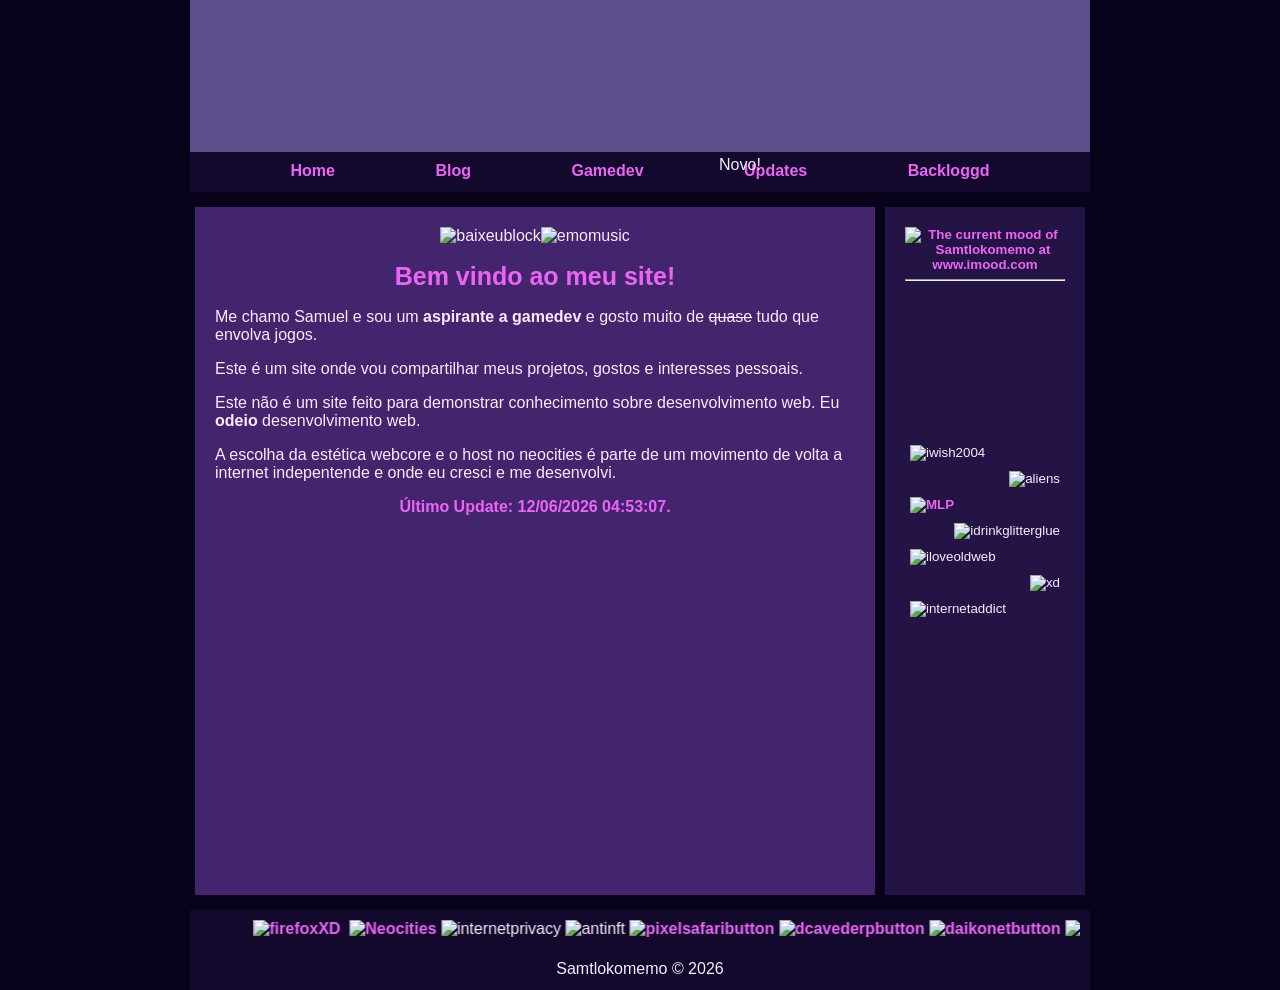
==== commit 4275b43a: "Versão 2 do site" ====
--- a/index.html
+++ b/index.html
@@ -11,19 +11,21 @@
         <div id="container">
             <header-info></header-info>
                 <div id="flex">
-                    <main style="height: 43em;">
-                        <div id="blinkies">
-                            <img src="https://pixelsafari.neocities.org/blinkies/media/cakeisalie.gif" alt="baixeublock">
+                    <main style="height: 43em; margin: 5px">
+                        <div id="blinkies" style="display: flex; justify-content: center; flex-wrap: wrap;">
+                            <img src="https://blinkies.cafe/b/display/0178-mikuwink2.gif" alt="baixeublock">
                             <img src="https://pixelsafari.neocities.org/blinkies/media/emomusic.gif" alt="emomusic">
+                            <img src="https://pixelsafari.neocities.org/blinkies/web/geek.gif" alt="">
+                            <img src="https://blinkie.world/blinkies/rainbow%20blinkies/bad%20website%20design!.gif" alt="">
                         </div>
                         <h1 style="text-align: center;">Bem vindo ao meu site!</h1>
                         <p>Me chamo Samuel e sou um <b>aspirante a gamedev</b> e gosto muito de <s>quase</s> tudo que envolva jogos.</p>
                         <p>Este é um site onde vou compartilhar meus projetos, gostos e interesses pessoais.</p>
                         <p>Este não é um site feito para demonstrar conhecimento sobre desenvolvimento web. Eu <b>odeio</b> desenvolvimento web.</p>
                         <p>A escolha da estética webcore e o host no neocities é parte de um movimento de volta a internet indepentende e onde eu cresci e me desenvolvi.</p>
-                        Último Update: <script>document.write(document.lastModified);</script>.
+                        <b style="display: block; text-align: center; color: #ED64F5;">Último Update: <script>document.write(document.lastModified);</script>.</b>
                     </main>
-                    <aside id="rightSidebar" style="margin-left: 10px;">
+                    <aside id="rightSidebar">
                         
                         <div style="text-align: center;">
                             <a href="https://www.imood.com/users/Samtlokomemo">
--- a/style.css
+++ b/style.css
@@ -156,6 +156,8 @@
 aside {
     background-color: #241445;
     width: 200px;
+    max-width: 200px;
+    margin: 5px;
     padding: 20px;
     font-size: smaller;
     /* this makes the sidebar text slightly smaller */
@@ -168,6 +170,8 @@
     background-color: #43256E;
     flex: 1;
     padding: 20px;
+    margin: 5px;
+    height: 43em;
     order: 2;
 }
 
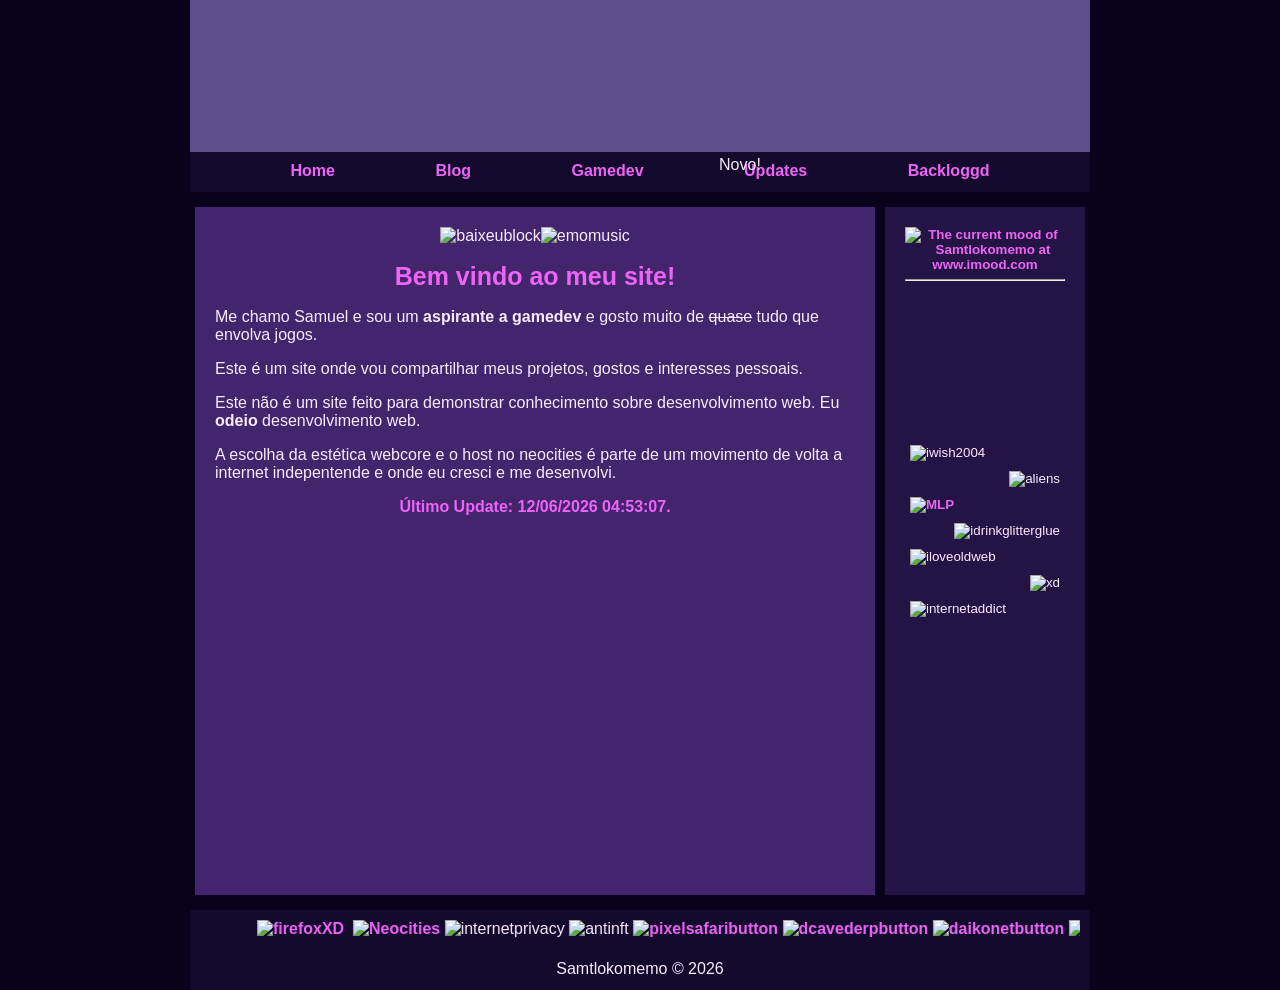
==== commit 9c7a0e59: "fix: Ajustes de responsividade" ====
--- a/index.html
+++ b/index.html
@@ -8,48 +8,48 @@
     <title>Samtlokomemo</title>
 </head>
 <body>
-        <div id="container">
-            <header-info></header-info>
-                <div id="flex">
-                    <main style="height: 43em; margin: 5px">
-                        <div id="blinkies" style="display: flex; justify-content: center; flex-wrap: wrap;">
-                            <img src="https://blinkies.cafe/b/display/0178-mikuwink2.gif" alt="baixeublock">
-                            <img src="https://pixelsafari.neocities.org/blinkies/media/emomusic.gif" alt="emomusic">
-                            <img src="https://pixelsafari.neocities.org/blinkies/web/geek.gif" alt="">
-                            <img src="https://blinkie.world/blinkies/rainbow%20blinkies/bad%20website%20design!.gif" alt="">
-                        </div>
-                        <h1 style="text-align: center;">Bem vindo ao meu site!</h1>
-                        <p>Me chamo Samuel e sou um <b>aspirante a gamedev</b> e gosto muito de <s>quase</s> tudo que envolva jogos.</p>
-                        <p>Este é um site onde vou compartilhar meus projetos, gostos e interesses pessoais.</p>
-                        <p>Este não é um site feito para demonstrar conhecimento sobre desenvolvimento web. Eu <b>odeio</b> desenvolvimento web.</p>
-                        <p>A escolha da estética webcore e o host no neocities é parte de um movimento de volta a internet indepentende e onde eu cresci e me desenvolvi.</p>
-                        <b style="display: block; text-align: center; color: #ED64F5;">Último Update: <script>document.write(document.lastModified);</script>.</b>
-                    </main>
-                    <aside id="rightSidebar">
-                        
-                        <div style="text-align: center;">
-                            <a href="https://www.imood.com/users/Samtlokomemo">
-                                <img src="https://moods.imood.com/display/uname-Samtlokomemo/fg-ed64f/imood.gif" alt="The current mood of Samtlokomemo at www.imood.com" border="0">
-                            </a>
-                        </div>
-                        <hr>
-                        <iframe src="https://dimden.dev/moon?custom=1" frameborder="0"></iframe>
-                        <section class="pingPongContainer">
-                            <img class="pingPongItem" src="https://pixelsafari.neocities.org/stamps/more/2004.png" alt="iwish2004">
-                            <img class="pingPongItem" src="https://neonaut.neocities.org/images/buttons/neocitizens/alliens.gif" alt="aliens">
-                            <a href="MLP.html">
-                                <img class="pingPongItem" src="https://pixelsafari.neocities.org/stamps/twilight.gif" alt="MLP">
-                            </a>
-                            <img class="pingPongItem" src="https://pixelsafari.neocities.org/stamps/idrinkglitterglue.png" alt="idrinkglitterglue">
-                            <img class="pingPongItem" src="https://pixelsafari.neocities.org/stamps/iloveoldweb.png" alt="iloveoldweb">
-                            <img class="pingPongItem" src="https://pixelsafari.neocities.org/stamps/more/xd.png" alt="xd">
-                            <img class="pingPongItem" src="https://pixelsafari.neocities.org/stamps/more/addict.gif" alt="internetaddict">
-                        </section>
+    <div id="container">
+        <header-info></header-info>
+        <div id="flex">
+            <main>
+                <div id="blinkies" style="display: flex; justify-content: center; flex-wrap: wrap;">
+                    <img src="https://blinkies.cafe/b/display/0178-mikuwink2.gif" alt="baixeublock">
+                    <img src="https://pixelsafari.neocities.org/blinkies/media/emomusic.gif" alt="emomusic">
+                    <img src="https://pixelsafari.neocities.org/blinkies/web/geek.gif" alt="">
+                    <img src="https://blinkie.world/blinkies/rainbow%20blinkies/bad%20website%20design!.gif" alt="">
+                </div>
+                <h1 style="text-align: center;">Bem vindo ao meu site!</h1>
+                <p>Me chamo Samuel e sou um <b>aspirante a gamedev</b> e gosto muito de <s>quase</s> tudo que envolva jogos.</p>
+                <p>Este é um site onde vou compartilhar meus projetos, gostos e interesses pessoais.</p>
+                <p>Este não é um site feito para demonstrar conhecimento sobre desenvolvimento web. Eu <b>odeio</b> desenvolvimento web.</p>
+                <p>A escolha da estética webcore e o host no neocities é parte de um movimento de volta a internet indepentende e onde eu cresci e me desenvolvi.</p>
+                <b style="display: block; text-align: center; color: #ED64F5;">Último Update: <script>document.write(document.lastModified);</script>.</b>
+            </main>
+            <aside id="rightSidebar">
+                
+                <div style="text-align: center;">
+                    <a href="https://www.imood.com/users/Samtlokomemo">
+                        <img src="https://moods.imood.com/display/uname-Samtlokomemo/fg-ed64f/imood.gif" alt="The current mood of Samtlokomemo at www.imood.com" border="0">
+                    </a>
+                </div>
+                <hr>
+                <iframe src="https://dimden.dev/moon?custom=1" frameborder="0"></iframe>
+                <section class="pingPongContainer">
+                    <img class="pingPongItem" src="https://pixelsafari.neocities.org/stamps/more/2004.png" alt="iwish2004">
+                    <img class="pingPongItem" src="https://neonaut.neocities.org/images/buttons/neocitizens/alliens.gif" alt="aliens">
+                    <a href="MLP.html">
+                        <img class="pingPongItem" src="https://pixelsafari.neocities.org/stamps/twilight.gif" alt="MLP">
+                    </a>
+                    <img class="pingPongItem" src="https://pixelsafari.neocities.org/stamps/idrinkglitterglue.png" alt="idrinkglitterglue">
+                    <img class="pingPongItem" src="https://pixelsafari.neocities.org/stamps/iloveoldweb.png" alt="iloveoldweb">
+                    <img class="pingPongItem" src="https://pixelsafari.neocities.org/stamps/more/xd.png" alt="xd">
+                    <img class="pingPongItem" src="https://pixelsafari.neocities.org/stamps/more/addict.gif" alt="internetaddict">
+                </section>
 
-                    </aside>
-                </div>            
-            <footer-info></footer-info>
-        </div>
-        <script src="script.js"></script>
+            </aside>
+        </div>            
+        <footer-info></footer-info>
+    </div>
+    <script src="script.js"></script>
 </body>
 </html>
--- a/style.css
+++ b/style.css
@@ -171,6 +171,8 @@
     flex: 1;
     padding: 20px;
     margin: 5px;
+    width: 42.5em;
+    min-width: 24em;
     height: 43em;
     order: 2;
 }
@@ -181,7 +183,7 @@
 tells the CSS the order in which to display them.
 left sidebar is 1, content is 2, and right sidebar is 3! */
 
-*/ #leftSidebar {
+#leftSidebar {
     order: 1;
 }
 
@@ -264,7 +266,7 @@
     }
 
     #rightSidebar {
-        order: 3;
+        order: 2;
     }
 
     #navbar ul {
@@ -276,7 +278,6 @@
 #blogPost{
     overflow-x: hidden;
     overflow-y: scroll;
-    height: 43em;
     background-color: #13092D;
     border: 1px dashed #ED64F5;
     padding: 5px 10px;
